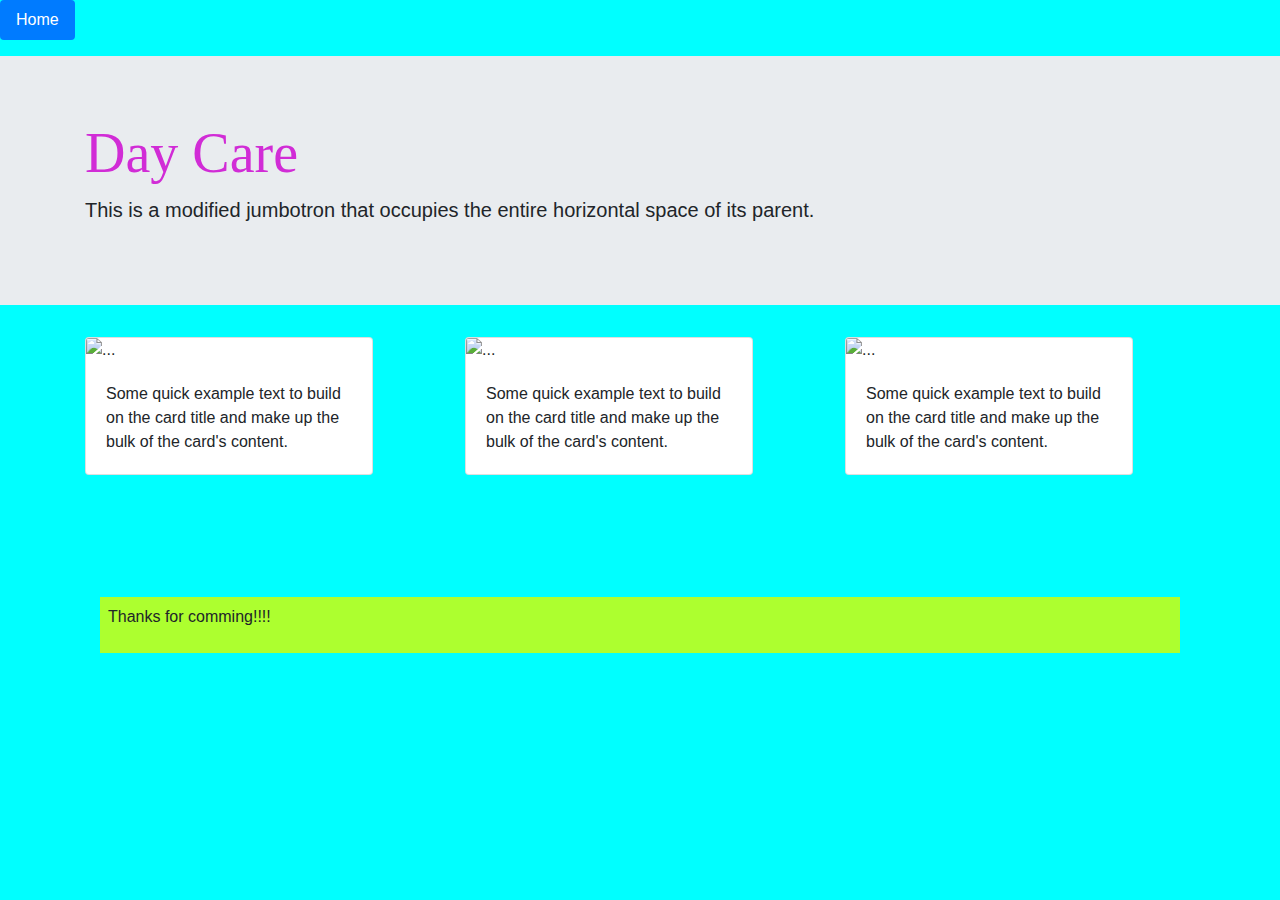
==== tester.html @ 06b1ff8e "added daycare content" ====
<!DOCTYPE html>
<html lang="en">

<head>
    <meta charset="UTF-8">
    <meta name="viewport" content="width=device-width, initial-scale=1.0">

    <link rel="stylesheet" href="https://stackpath.bootstrapcdn.com/bootstrap/4.3.1/css/bootstrap.min.css"
        integrity="sha384-ggOyR0iXCbMQv3Xipma34MD+dH/1fQ784/j6cY/iJTQUOhcWr7x9JvoRxT2MZw1T" crossorigin="anonymous">
    <script src="https://code.jquery.com/jquery-3.3.1.slim.min.js"
        integrity="sha384-q8i/X+965DzO0rT7abK41JStQIAqVgRVzpbzo5smXKp4YfRvH+8abtTE1Pi6jizo"
        crossorigin="anonymous"></script>
    <script src="https://cdnjs.cloudflare.com/ajax/libs/popper.js/1.14.7/umd/popper.min.js"
        integrity="sha384-UO2eT0CpHqdSJQ6hJty5KVphtPhzWj9WO1clHTMGa3JDZwrnQq4sF86dIHNDz0W1"
        crossorigin="anonymous"></script>
    <script src="https://stackpath.bootstrapcdn.com/bootstrap/4.3.1/js/bootstrap.min.js"
        integrity="sha384-JjSmVgyd0p3pXB1rRibZUAYoIIy6OrQ6VrjIEaFf/nJGzIxFDsf4x0xIM+B07jRM"
        crossorigin="anonymous"></script>
    <link rel="stylesheet" href="style.css">

    <title>Bootstrap Portfolio</title>


</head>

<body>

    <header class="navigation">
        <!--Navs for the day care page-->
        <ul class="nav nav-pills mb-3" id="pills-tab" role="tablist">
            <li class="nav-item">
                <a class="nav-link active" id="pills-home-tab" data-toggle="pill" href="index.html" role="tab"
                    aria-controls="pills-home" aria-selected="true">Home</a>
            </li>


        </ul>
        <div class="tab-content" id="pills-tabContent">
            <div class="tab-pane fade show active" id="pills-home" role="tabpanel" aria-labelledby="pills-home-tab">
            </div>
        </div>
    </header>




    <!--Header Day care -->
    <div class="jumbotron jumbotron-fluid">
        <div class="container">
            <h1 class="display-4">Day Care</h1>
            <p class="lead">This is a modified jumbotron that occupies the entire horizontal space of its parent.</p>


        </div>

    </div>


    <!--Paragraphs-->
    <div class="container">
        <div class="row">

            <div class="col-4">
                <div class="card" style="width: 18rem;">
                    <img src="..." class="card-img-top" alt="...">
                    <div class="card-body">
                        <p class="card-text">Some quick example text to build on the card title and make up the bulk of
                            the card's content.</p>
                    </div>
                </div>
            </div>





            <div class="col-4">
                <div class="card" style="width: 18rem;">
                    <img src="..." class="card-img-top" alt="...">
                    <div class="card-body">
                        <p class="card-text">Some quick example text to build on the card title and make up the bulk of
                            the card's content.</p>
                    </div>
                </div>


            </div>


            <div class="col-4">
                <div class="card" style="width: 18rem;">
                    <img src="..." class="card-img-top" alt="...">
                    <div class="card-body">
                        <p class="card-text">Some quick example text to build on the card title and make up the bulk of
                            the card's content.</p>
                    </div>
                </div>
            </div>



        </div>
        </div>
        <br>
        <br>
        <br>

</body>
<!--Footer-->

<div class="container">
    <div class="col-12">
        <footer>
            <p>Thanks for comming!!!!</p>
        </footer>
    </div>
</div>

</html>
---- style.css ----
body {

    background-color: aqua;
}

img {

    min-width: 100%;
    min-height: 100%;
}

h1 {
    font-family: 'Butterfly Kids', cursive;
    color:rgb(209, 44, 214);
    align-content: center;
}

h3 {

    font-family: 'Butterfly Kids', cursive;
    color:rgb(209, 44, 214);
    font-size: 45px;
}

footer {
    background-color: greenyellow;
    border: greenyellow solid 8px; 
    height: 35%;
    width: 100%;
    margin-top: 50px;
}
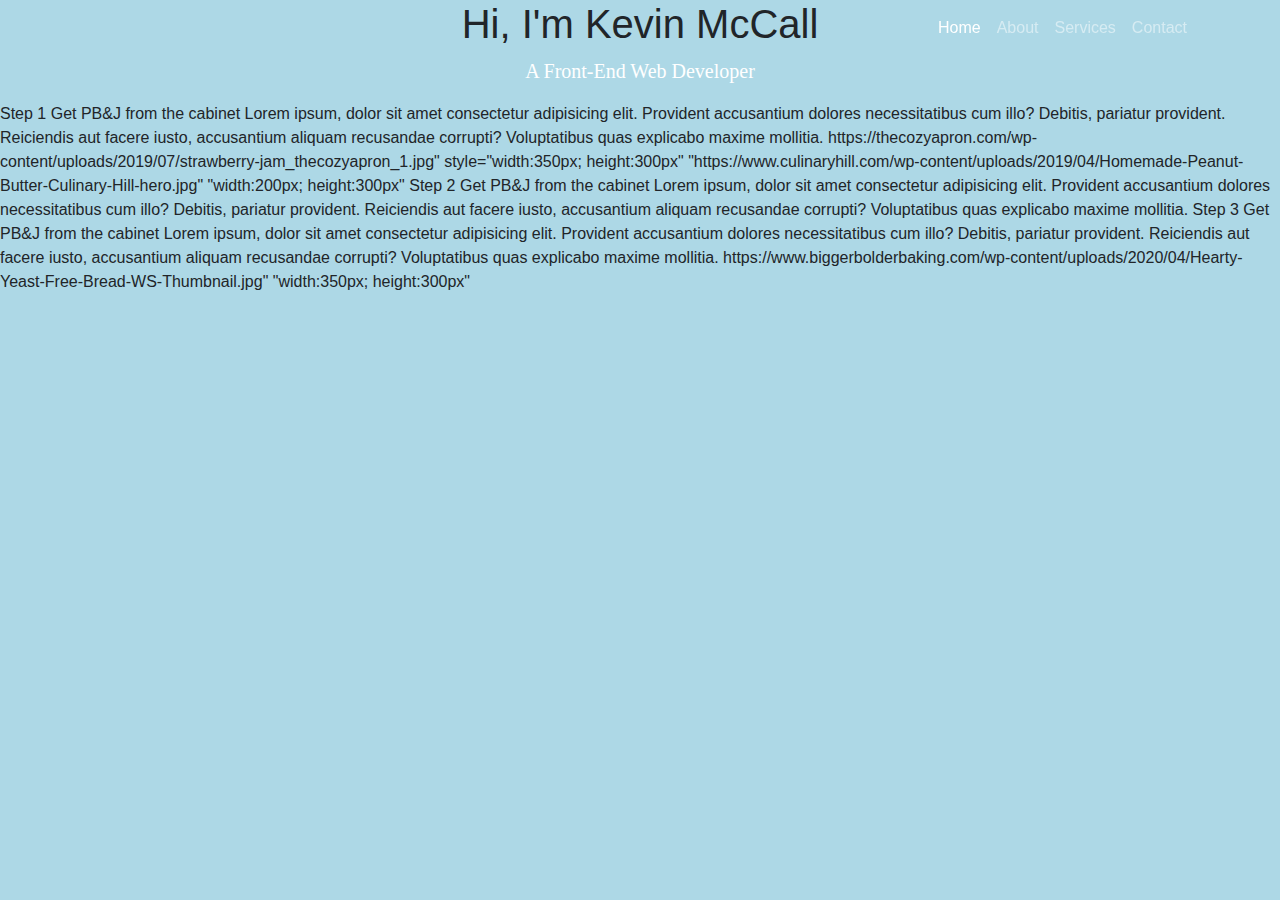
==== commit d02faf25: "all the changes" ====
--- a/tester.html
+++ b/tester.html
@@ -4,7 +4,7 @@
 <head>
     <meta charset="UTF-8">
     <meta name="viewport" content="width=device-width, initial-scale=1.0">
-
+    <link rel="stylesheet" type="text/css" href="animation.css">
     <link rel="stylesheet" href="https://stackpath.bootstrapcdn.com/bootstrap/4.3.1/css/bootstrap.min.css"
         integrity="sha384-ggOyR0iXCbMQv3Xipma34MD+dH/1fQ784/j6cY/iJTQUOhcWr7x9JvoRxT2MZw1T" crossorigin="anonymous">
     <script src="https://code.jquery.com/jquery-3.3.1.slim.min.js"
@@ -16,104 +16,98 @@
     <script src="https://stackpath.bootstrapcdn.com/bootstrap/4.3.1/js/bootstrap.min.js"
         integrity="sha384-JjSmVgyd0p3pXB1rRibZUAYoIIy6OrQ6VrjIEaFf/nJGzIxFDsf4x0xIM+B07jRM"
         crossorigin="anonymous"></script>
-    <link rel="stylesheet" href="style.css">
+        <link rel="stylesheet" type="text/css" href="animation.css">
 
-    <title>Bootstrap Portfolio</title>
-
-
+    <title>Document</title>
 </head>
 
 <body>
 
-    <header class="navigation">
-        <!--Navs for the day care page-->
-        <ul class="nav nav-pills mb-3" id="pills-tab" role="tablist">
-            <li class="nav-item">
-                <a class="nav-link active" id="pills-home-tab" data-toggle="pill" href="index.html" role="tab"
-                    aria-controls="pills-home" aria-selected="true">Home</a>
-            </li>
+    
+          <header>
+            <!-- Navigation -->
+            <nav class="navbar navbar-expand-lg navbar-dark fixed-top navbar-custom">
+                <div class="container">
+                <!--a class="navbar-brand" href="#">Kevin McCall</a-->
+                  <button class="navbar-toggler" type="button" data-toggle="collapse" data-target="#navbarcustom" aria-controls="navbarcustom" aria-expanded="false" aria-label="Toggle navigation">
+                        <span class="navbar-toggler-icon"></span>
+                      </button>
+                  <div class="collapse navbar-collapse" id="navbarcustom">
+                    <ul class="navbar-nav ml-auto">
+                      <li class="nav-item active">
+                        <a class="nav-link" href="#">Home
+                              <span class="sr-only">(current)</span>
+                            </a>
+                      </li>
+                      <li class="nav-item">
+                        <a class="nav-link" href="#">About</a>
+                      </li>
+                      <li class="nav-item">
+                        <a class="nav-link" href="#">Services</a>
+                      </li>
+                      <li class="nav-item">
+                        <a class="nav-link" href="#">Contact</a>
+                      </li>
+                    </ul>
+                  </div>
+                </div>
+              </nav>
+          
+          <!-- Full Page Image Header with Vertically Centered Content -->
+          <header class="banner">
+            <div class="container h-100">
+              <div class="row h-100 align-items-center">
+                <div class="col-12 text-center">
+                  <h1 class="font-weight-light">Hi, I'm Kevin McCall</h1>
+                  <p class="lead">A Front-End Web Developer</p>
+                </div>
+              </div>
+            </div>
+          </header>
+          
+                Step 1
+                Get PB&J from the cabinet Lorem ipsum, dolor sit amet consectetur adipisicing elit. Provident
+                    accusantium dolores necessitatibus cum illo? Debitis, pariatur provident. Reiciendis aut facere
+                    iusto, accusantium aliquam recusandae corrupti? Voluptatibus quas explicabo maxime mollitia.
+
+            
+                https://thecozyapron.com/wp-content/uploads/2019/07/strawberry-jam_thecozyapron_1.jpg"
+                    style="width:350px; height:300px"
+
+            
+
+                "https://www.culinaryhill.com/wp-content/uploads/2019/04/Homemade-Peanut-Butter-Culinary-Hill-hero.jpg"
+                    "width:200px; height:300px"
 
 
-        </ul>
-        <div class="tab-content" id="pills-tabContent">
-            <div class="tab-pane fade show active" id="pills-home" role="tabpanel" aria-labelledby="pills-home-tab">
-            </div>
-        </div>
-    </header>
+                Step 2
+                Get PB&J from the cabinet Lorem ipsum, dolor sit amet consectetur adipisicing elit. Provident
+                    accusantium dolores necessitatibus cum illo? Debitis, pariatur provident. Reiciendis aut facere
+                    iusto, accusantium aliquam recusandae corrupti? Voluptatibus quas explicabo maxime mollitia.
+     
+
+        
+
+                Step 3
+                Get PB&J from the cabinet Lorem ipsum, dolor sit amet consectetur adipisicing elit. Provident
+                    accusantium dolores necessitatibus cum illo? Debitis, pariatur provident. Reiciendis aut facere
+                    iusto, accusantium aliquam recusandae corrupti? Voluptatibus quas explicabo maxime mollitia.
+
+            
+
+                https://www.biggerbolderbaking.com/wp-content/uploads/2020/04/Hearty-Yeast-Free-Bread-WS-Thumbnail.jpg"
+                    "width:350px; height:300px"
 
 
 
 
-    <!--Header Day care -->
-    <div class="jumbotron jumbotron-fluid">
-        <div class="container">
-            <h1 class="display-4">Day Care</h1>
-            <p class="lead">This is a modified jumbotron that occupies the entire horizontal space of its parent.</p>
-
-
-        </div>
+        <!-- <div class="box">
 
     </div>
 
-
-    <!--Paragraphs-->
-    <div class="container">
-        <div class="row">
-
-            <div class="col-4">
-                <div class="card" style="width: 18rem;">
-                    <img src="..." class="card-img-top" alt="...">
-                    <div class="card-body">
-                        <p class="card-text">Some quick example text to build on the card title and make up the bulk of
-                            the card's content.</p>
-                    </div>
-                </div>
-            </div>
-
-
-
-
-
-            <div class="col-4">
-                <div class="card" style="width: 18rem;">
-                    <img src="..." class="card-img-top" alt="...">
-                    <div class="card-body">
-                        <p class="card-text">Some quick example text to build on the card title and make up the bulk of
-                            the card's content.</p>
-                    </div>
-                </div>
-
-
-            </div>
-
-
-            <div class="col-4">
-                <div class="card" style="width: 18rem;">
-                    <img src="..." class="card-img-top" alt="...">
-                    <div class="card-body">
-                        <p class="card-text">Some quick example text to build on the card title and make up the bulk of
-                            the card's content.</p>
-                    </div>
-                </div>
-            </div>
-
-
-
-        </div>
-        </div>
-        <br>
-        <br>
-        <br>
-
+    <div class="box2">
+        <h2>Hello World</h2>
+    </div> -->
 </body>
-<!--Footer-->
-
-<div class="container">
-    <div class="col-12">
-        <footer>
-            <p>Thanks for comming!!!!</p>
-        </footer>
-    </div>
-</div>
 
 </html>--- a/animation.css
+++ b/animation.css
@@ -0,0 +1,64 @@
+body {
+    background-color: lightblue;
+}
+
+p {
+    font-size: 24px;
+    font-family: 'Butterfly Kids', cursive;
+    color: white;
+    /* animation-name: myanimation;
+    animation-duration: 5s;
+    animation-delay: 2s;
+    animation-iteration-count: 2;
+    animation-direction: normal;
+    animation-timing-function: ease-in;
+    animation-fill-mode: forwards;
+    animation-play-state: running; */
+    /* animation-play-state: paused; */
+    animation: myanimation 5s ease-in 2s 2 normal forwards running;
+}
+
+@keyframes myanimation {
+    0% {
+        font-size: 24px;
+        color: white;
+        font-family: 'Butterfly Kids', cursive;
+    }
+
+    25% {
+
+        font-size: 27px;
+        color: rgb(248, 214, 214);
+        font-family: cursive;
+        border-radius: 0 0 0 0;
+        left: 300px;
+        width: 50%
+    }
+
+    50% {
+        font-size: 30px;
+        color: rgb(201, 157, 157);
+        font-family: 'Butterfly Kids', cursive;
+        border-radius: 0 35% 0 35%;
+        left: 300px;
+        top: 0;
+        width: 60%
+    }
+
+    75% {
+        font-size: 34px;
+        color: rgb(250, 204, 204);
+        font-family: cursive;
+
+    }
+
+    100% {
+        font-size: 24px;
+        color: red;
+        font-family: 'Butterfly Kids', cursive;
+        border-radius: 0 35% 35% 35%;
+
+    }
+
+
+}
--- a/animation.css
+++ b/animation.css
@@ -0,0 +1,64 @@
+body {
+    background-color: lightblue;
+}
+
+p {
+    font-size: 24px;
+    font-family: 'Butterfly Kids', cursive;
+    color: white;
+    /* animation-name: myanimation;
+    animation-duration: 5s;
+    animation-delay: 2s;
+    animation-iteration-count: 2;
+    animation-direction: normal;
+    animation-timing-function: ease-in;
+    animation-fill-mode: forwards;
+    animation-play-state: running; */
+    /* animation-play-state: paused; */
+    animation: myanimation 5s ease-in 2s 2 normal forwards running;
+}
+
+@keyframes myanimation {
+    0% {
+        font-size: 24px;
+        color: white;
+        font-family: 'Butterfly Kids', cursive;
+    }
+
+    25% {
+
+        font-size: 27px;
+        color: rgb(248, 214, 214);
+        font-family: cursive;
+        border-radius: 0 0 0 0;
+        left: 300px;
+        width: 50%
+    }
+
+    50% {
+        font-size: 30px;
+        color: rgb(201, 157, 157);
+        font-family: 'Butterfly Kids', cursive;
+        border-radius: 0 35% 0 35%;
+        left: 300px;
+        top: 0;
+        width: 60%
+    }
+
+    75% {
+        font-size: 34px;
+        color: rgb(250, 204, 204);
+        font-family: cursive;
+
+    }
+
+    100% {
+        font-size: 24px;
+        color: red;
+        font-family: 'Butterfly Kids', cursive;
+        border-radius: 0 35% 35% 35%;
+
+    }
+
+
+}
